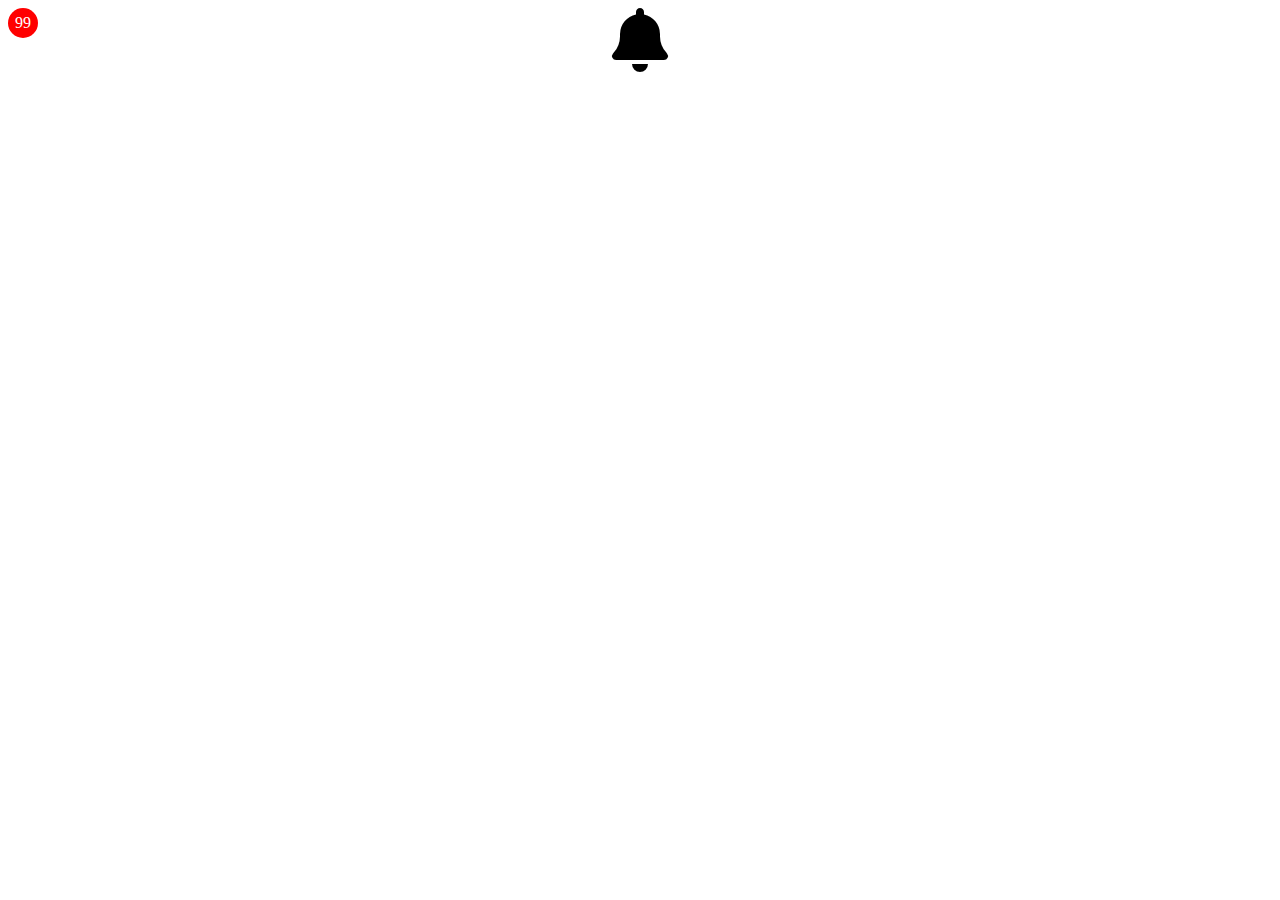
==== HTML/Notification Badge/index.html @ ccf44873 "test notification" ====
<!DOCTYPE html>
<html lang="en">

<head>
    <meta charset="UTF-8">
    <link rel="rel" href="https://cdnjs.cloudflare.com">
    <meta name="viewport" content="width=device-width, initial-scale=1.0">
    <link rel="stylesheet" href="https://cdnjs.cloudflare.com/ajax/libs/font-awesome/6.7.2/css/all.min.css"
        integrity="sha512-Evv84Mr4kqVGRNSgIGL/F/aIDqQb7xQ2vcrdIwxfjThSH8CSR7PBEakCr51Ck+w+/U6swU2Im1vVX0SVk9ABhg=="
        crossorigin="anonymous" referrerpolicy="no-referrer" />
    <link rel="stylesheet" href="css/styles.css">
    <title>Test Badge</title>
</head>

<body>
    <div class="line">
        <div class="icon">
            <div class="notification">
                99
            </div>
            <i class="fa-solid fa-bell"></i>


        </div>
    </div>
</body>

</html>
---- HTML/Notification Badge/css/styles.css ----
i {
    font-size: 64px;
}

.line {
    text-align: center;
}

.icon {
    position: relative;
}

.notification {
    position: absolute;
    left: auto;
    bottom: auto;
    text-align: center;
    width: 30px;
    height: 30px;
    background-color: red;
    color: white;
    border-radius: 50%;
    justify-content: center;
    align-content: center;
}
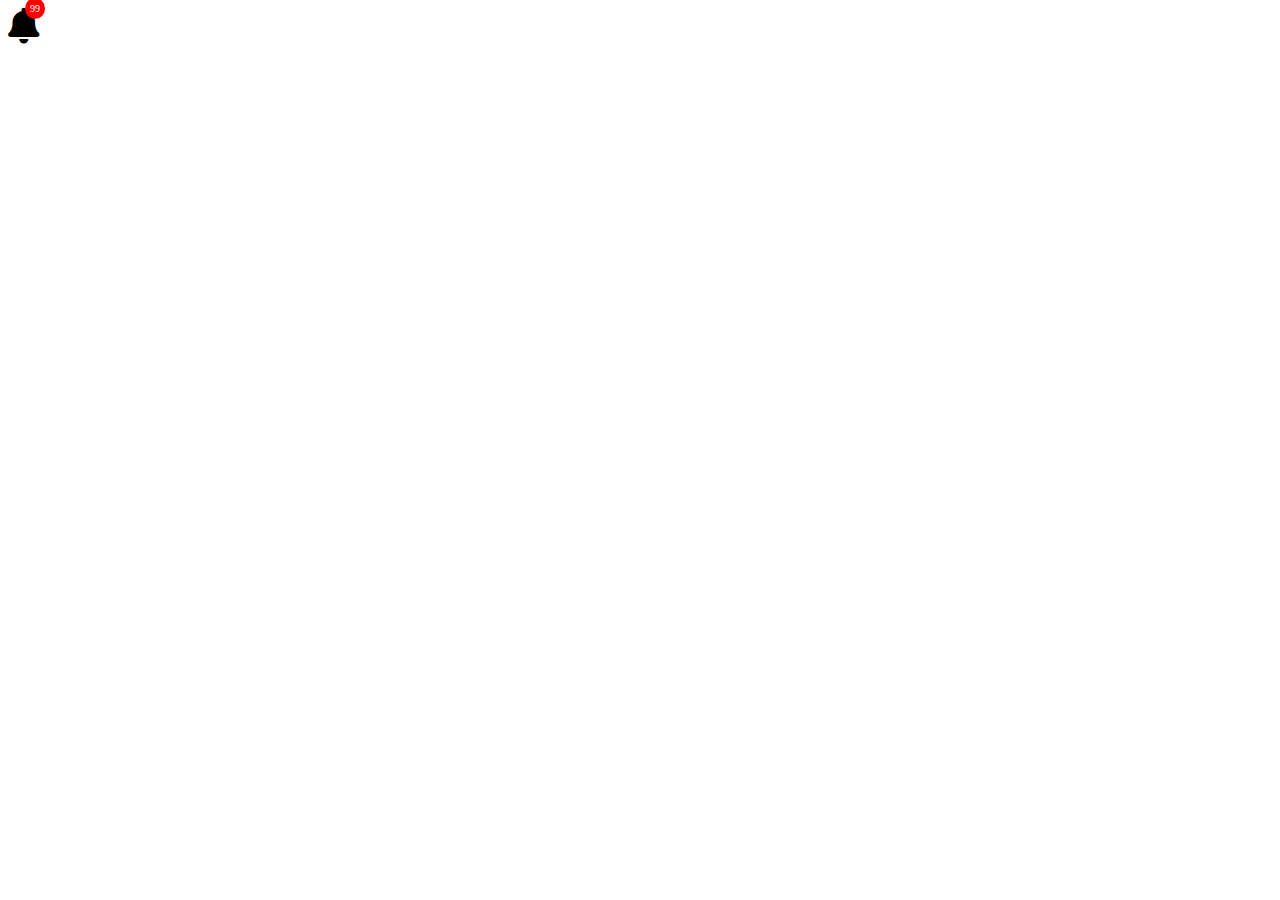
==== commit 1c4e0d7e: "1" ====
--- a/HTML/Notification Badge/index.html
+++ b/HTML/Notification Badge/index.html
@@ -15,9 +15,9 @@
 <body>
     <div class="line">
         <div class="icon">
-            <div class="notification">
+            <span class="notification">
                 99
-            </div>
+            </span>
             <i class="fa-solid fa-bell"></i>
 
 
--- a/HTML/Notification Badge/css/styles.css
+++ b/HTML/Notification Badge/css/styles.css
@@ -1,5 +1,5 @@
 i {
-    font-size: 64px;
+    font-size: 36px;
 }
 
 .line {
@@ -8,18 +8,19 @@
 
 .icon {
     position: relative;
+    display: block;
+    width: fit-content;
 }
 
 .notification {
     position: absolute;
-    left: auto;
-    bottom: auto;
-    text-align: center;
-    width: 30px;
-    height: 30px;
+    right: -5px;
+    top: -10px;
+    padding: 5px;
     background-color: red;
     color: white;
     border-radius: 50%;
     justify-content: center;
     align-content: center;
+    font-size: 10px;
 }